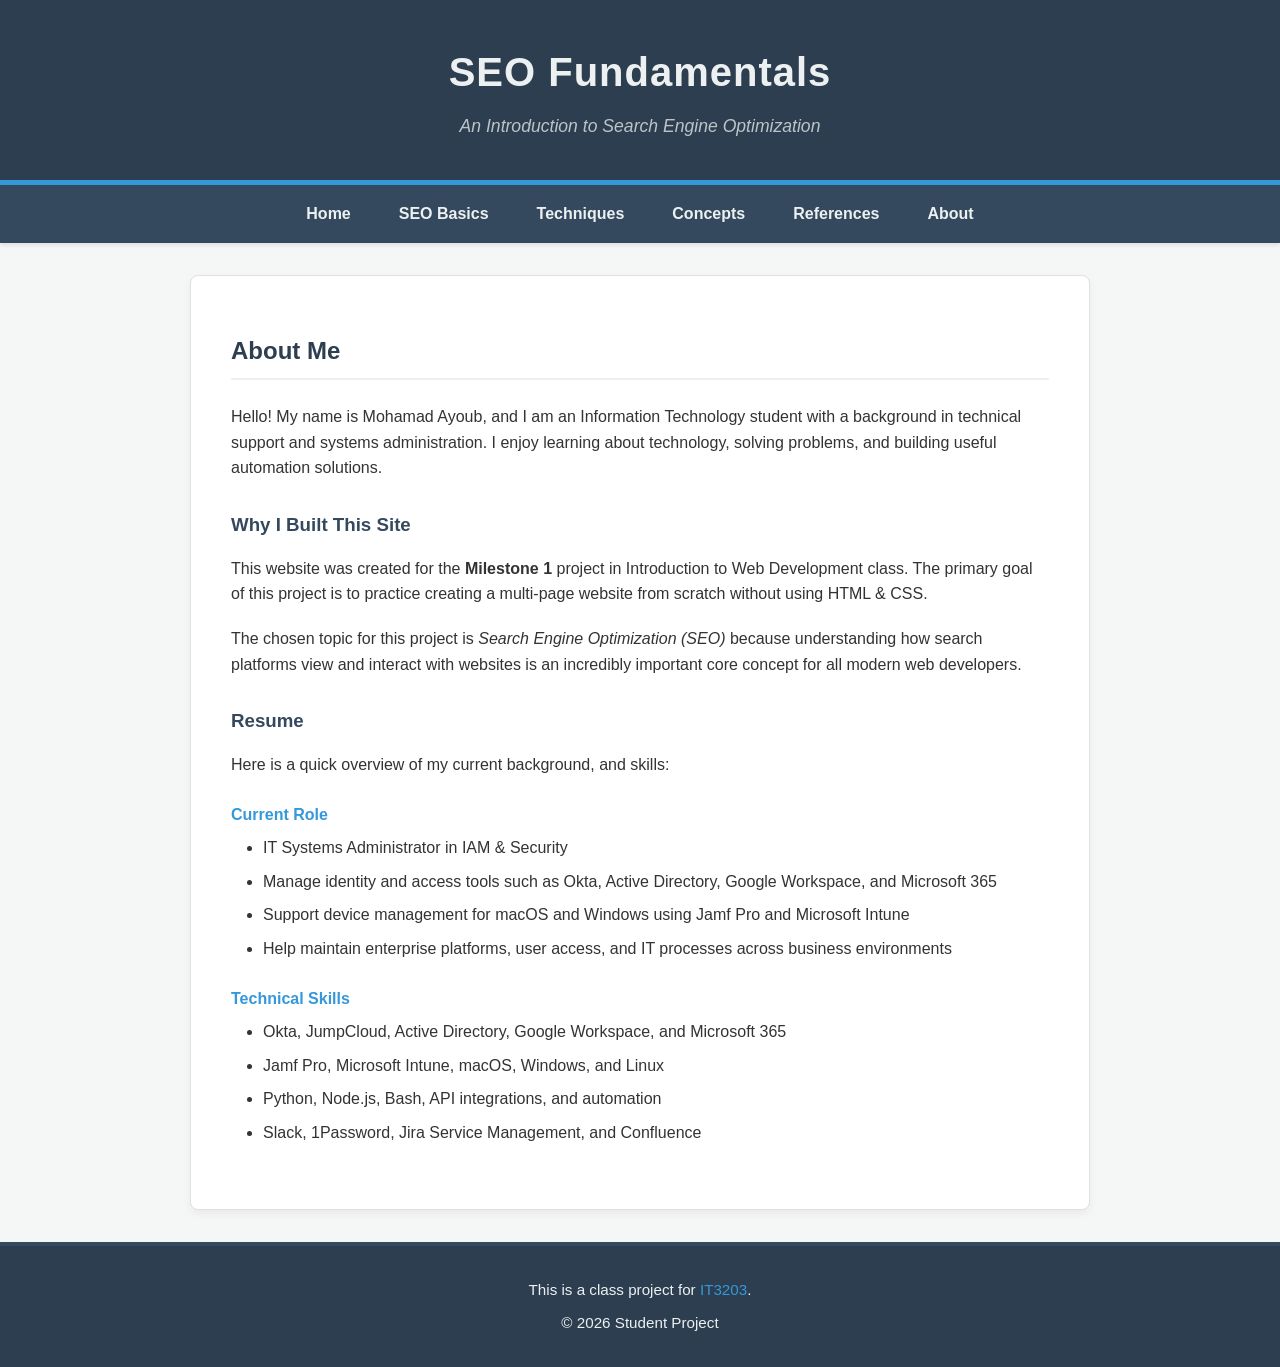
==== about.html @ 62059476 "Replace old site with milestone 1 website" ====
<!DOCTYPE html>
<html lang="en">

<head>
    <!-- Meta tags for character encoding and viewport scaling -->
    <meta charset="UTF-8">
    <meta name="viewport" content="width=device-width, initial-scale=1.0">
    <title>About This Project</title>
    <!-- Link to CSS file -->
    <link rel="stylesheet" href="style.css">
</head>

<body>
    <header>
        <h1>SEO Fundamentals</h1>
        <p>An Introduction to Search Engine Optimization</p>
    </header>

    <!-- Main consistent navigation pane -->
    <nav>
        <ul>
            <li><a href="index.html">Home</a></li>
            <li><a href="basics.html">SEO Basics</a></li>
            <li><a href="techniques.html">Techniques</a></li>
            <li><a href="concepts.html">Concepts</a></li>
            <li><a href="references.html">References</a></li>
            <li><a href="about.html">About</a></li>
        </ul>
    </nav>

    <main>
        <section>
            <h2>About Me</h2>
            <p>Hello! My name is Mohamad Ayoub, and I am an Information Technology student with a background in technical support and systems administration. I enjoy learning about technology, solving problems, and building useful automation solutions.</p>
        </section>

        <section>
            <h3>Why I Built This Site</h3>
            <p>This website was created for the <strong>Milestone 1</strong> project in Introduction to Web Development
                class. The
                primary goal of this project is to practice creating a multi-page website from scratch
                without using HTML & CSS.</p>
            <p>The chosen topic for this project is <em>Search Engine Optimization (SEO)</em> because understanding how
                search platforms view and interact with websites is an incredibly important core concept for all modern
                web developers.</p>
        </section>

        <section>
            <h3>Resume</h3>
            <p>Here is a quick overview of my current background, and skills:</p>

            <h4>Current Role</h4>
            <ul>
                <li>IT Systems Administrator in IAM & Security</li>
                <li>Manage identity and access tools such as Okta, Active Directory, Google Workspace, and Microsoft 365
                </li>
                <li>Support device management for macOS and Windows using Jamf Pro and Microsoft Intune</li>
                <li>Help maintain enterprise platforms, user access, and IT processes across business environments</li>
            </ul>

            <h4>Technical Skills</h4>
            <ul>
                <li>Okta, JumpCloud, Active Directory, Google Workspace, and Microsoft 365</li>
                <li>Jamf Pro, Microsoft Intune, macOS, Windows, and Linux</li>
                <li>Python, Node.js, Bash, API integrations, and automation</li>
                <li>Slack, 1Password, Jira Service Management, and Confluence</li>
            </ul>
        </section>
    </main>

    <!-- Project specific footer requirement -->
    <footer>
        <p>This is a class project for <a href="https://ksuweb.github.io/IT3203/" target="_blank">IT3203</a>.</p>
        <p>&copy; 2026 Student Project</p>
    </footer>
</body>

</html>
---- style.css ----
/* =========================================================
   Main Stylesheet for SEO Basics Website
   ========================================================= */

/* A simple CSS reset and box-sizing */
* {
    margin: 0;
    padding: 0;
    box-sizing: border-box;
}

/* Body Styles */
body {
    /* Safe, readable font stack */
    font-family: Arial, Helvetica, sans-serif;
    line-height: 1.6;
    background-color: #f4f7f6; /* Neutral gray green background color */
    color: #333; /* Dark gray text  */
    
    /* Using flexbox on body to place the footer at the bottom of the page */
    display: flex;
    flex-direction: column;
    min-height: 100vh;
}

/* Header Styling */
header {
    background-color: #2c3e50; /* Primary dark navy color */
    color: #ecf0f1; /* Off white text color */
    text-align: center;
    padding: 2.5rem 1rem;
    border-bottom: 5px solid #3498db; /* Blue accent border on the bottom */
}

header h1 {
    font-size: 2.5rem;
    margin-bottom: 0.5rem;
    letter-spacing: 1px;
}

header p {
    font-size: 1.1rem;
    font-style: italic;
    color: #bdc3c7; /* Lighter gray for the subtitle */
}

/* Navigation Bar using Flexbox layout */
nav {
    background-color: #34495e; /* Bluish gray */
    box-shadow: 0 2px 4px rgba(0,0,0,0.1);
}

nav ul {
    list-style-type: none; /* Removes the default HTML bullet points */
    display: flex; /* Flexbox layout makes horizontal styling simple */
    justify-content: center;
    flex-wrap: wrap; /* Allows wrapping on smaller screens */
    margin: 0;
    padding: 0;
}

nav ul li {
    margin: 0;
}

/* Anchor tag styling in the nav menu */
nav ul li a {
    display: block;
    color: #ecf0f1;
    text-decoration: none;
    padding: 1rem 1.5rem;
    font-weight: bold;
    /* CSS transition for smooth hover effects */
    transition: background-color 0.3s ease, color 0.3s ease; 
}

/* CSS hover effect on navigation links */
nav ul li a:hover {
    background-color: #3498db; /* Shift to highlight blue */
    color: #fff;
}

/* Main Content Area */
main {
    flex: 1; /* Pushes the footer down */
    width: 90%;
    max-width: 900px; /* Restricts the max width */
    margin: 2rem auto; /* Centers the main block with auto margins */
    background-color: #ffffff; /* Clean white background for main content */
    padding: 2.5rem; /* Padding inside the content box */
    border-radius: 8px; /* Soft borders */
    border: 1px solid #e0e0e0; /* Border outline */
    box-shadow: 0 4px 8px rgba(0,0,0,0.05); /* Soft shadow depth */
}

/* HTML Headings within main content */
main h2 {
    color: #2c3e50;
    border-bottom: 2px solid #ecf0f1; /* Divider under main headings */
    padding-bottom: 0.5rem;
    margin-bottom: 1.5rem;
    margin-top: 1rem;
}

main h3 {
    color: #34495e;
    margin-bottom: 1rem;
    margin-top: 1.8rem;
}

main h4 {
    color: #3498db;
    margin-top: 1.5rem;
    margin-bottom: 0.5rem;
}

main p {
    margin-bottom: 1.2rem;
}

/* Lists within Main Content */
main ul, main ol {
    margin-bottom: 1.5rem;
    padding-left: 2rem;
}

main li {
    margin-bottom: 0.5rem;
}

/* Hyperlinks inside the main page text */
main a {
    color: #3498db;
    text-decoration: none;
    font-weight: bold;
}

/* Link hover effects inside content area */
main a:hover {
    text-decoration: underline;
    color: #2980b9;
}


/* Section styling for the Concepts page blocks */
.concept-block {
    background-color: #fcfcfc;
    padding: 1.5rem;
    margin-bottom: 1.5rem;
    border-left: 4px solid #3498db; /* Blue accent left bar */
    border-radius: 0 6px 6px 0;
}

.concept-block h3 {
    margin-top: 0; /* Resetting top margin so blocks align neatly */
}

/* Table Styling used in the Techniques page */
table {
    width: 100%;
    border-collapse: collapse; /* Merges borders */
    margin: 2rem 0;
    font-size: 0.95rem;
}

/* Table Cells */
table th, table td {
    padding: 12px 15px; /* Internal padding */
    border: 1px solid #ddd;
    text-align: left;
}

/* Column Headers */
table th {
    background-color: #f2f2f2; /* Subtle gray */
    color: #2c3e50;
    font-weight: bold;
}

/* Mouse hover effect on table rows */
table tr:hover {
    background-color: #f1f7fa; 
}

/* Consistent Footer Styling across all pages */
footer {
    background-color: #2c3e50;
    color: #ecf0f1;
    text-align: center;
    padding: 1.5rem 1rem;
    /* Margin top keeps footer distanced, auto pushes it down in flex context */
    margin-top: auto; 
    font-size: 0.95rem;
    border-top: 4px solid #34495e; /* Top border */
}

footer p {
    margin: 0.5rem 0;
}

footer a {
    color: #3498db;
    text-decoration: none;
}

footer a:hover {
    color: #fff;
    text-decoration: underline;
}
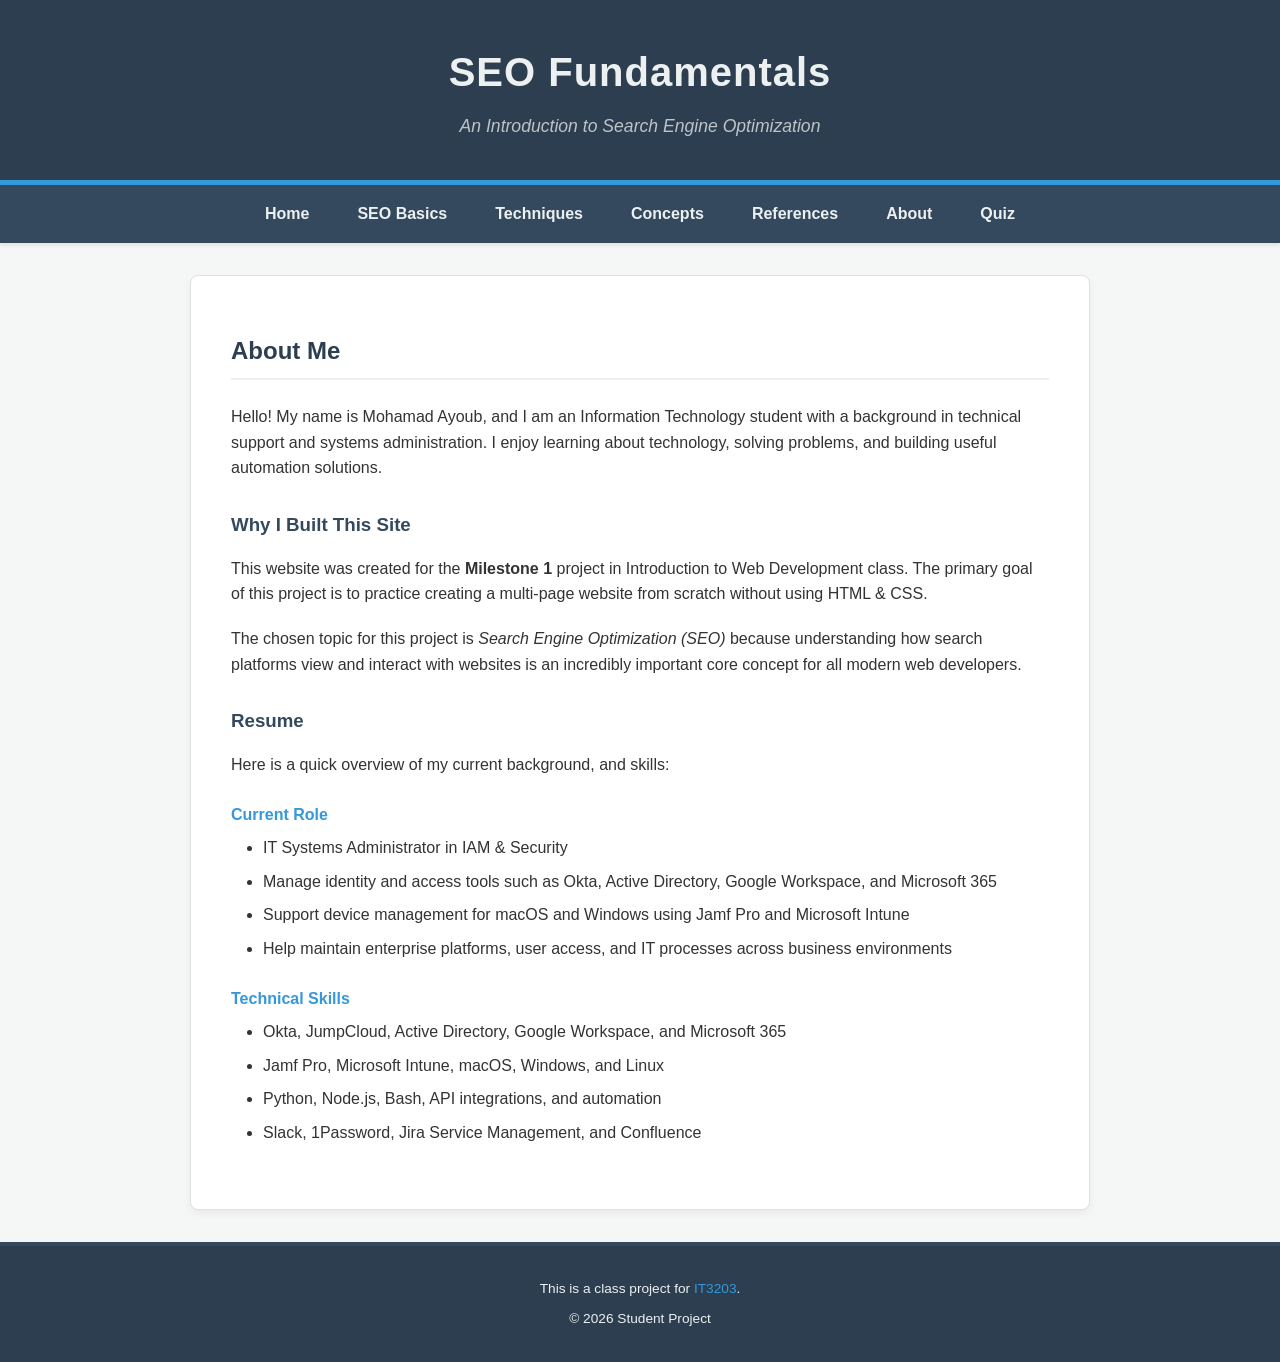
==== commit 9d54a0bb: "Update site with new modern design and quiz" ====
--- a/about.html
+++ b/about.html
@@ -25,6 +25,7 @@
             <li><a href="concepts.html">Concepts</a></li>
             <li><a href="references.html">References</a></li>
             <li><a href="about.html">About</a></li>
+            <li><a href="quiz.html">Quiz</a></li>
         </ul>
     </nav>
 
--- a/style.css
+++ b/style.css
@@ -2,7 +2,7 @@
    Main Stylesheet for SEO Basics Website
    ========================================================= */
 
-/* A simple CSS reset and box-sizing */
+/* A simple CSS reset and box sizing */
 * {
     margin: 0;
     padding: 0;
@@ -14,9 +14,11 @@
     /* Safe, readable font stack */
     font-family: Arial, Helvetica, sans-serif;
     line-height: 1.6;
-    background-color: #f4f7f6; /* Neutral gray green background color */
-    color: #333; /* Dark gray text  */
-    
+    background-color: #f4f7f6;
+    /* Neutral gray green background color */
+    color: #333;
+    /* Dark gray text  */
+
     /* Using flexbox on body to place the footer at the bottom of the page */
     display: flex;
     flex-direction: column;
@@ -25,11 +27,14 @@
 
 /* Header Styling */
 header {
-    background-color: #2c3e50; /* Primary dark navy color */
-    color: #ecf0f1; /* Off white text color */
+    background-color: #2c3e50;
+    /* Primary dark navy color */
+    color: #ecf0f1;
+    /* Off white text color */
     text-align: center;
     padding: 2.5rem 1rem;
-    border-bottom: 5px solid #3498db; /* Blue accent border on the bottom */
+    border-bottom: 5px solid #3498db;
+    /* Blue accent border on the bottom */
 }
 
 header h1 {
@@ -41,20 +46,25 @@
 header p {
     font-size: 1.1rem;
     font-style: italic;
-    color: #bdc3c7; /* Lighter gray for the subtitle */
+    color: #bdc3c7;
+    /* Lighter gray for the subtitle */
 }
 
 /* Navigation Bar using Flexbox layout */
 nav {
-    background-color: #34495e; /* Bluish gray */
-    box-shadow: 0 2px 4px rgba(0,0,0,0.1);
+    background-color: #34495e;
+    /* Bluish gray */
+    box-shadow: 0 2px 4px rgba(0, 0, 0, 0.1);
 }
 
 nav ul {
-    list-style-type: none; /* Removes the default HTML bullet points */
-    display: flex; /* Flexbox layout makes horizontal styling simple */
+    list-style-type: none;
+    /* Removes the default HTML bullet points */
+    display: flex;
+    /* Flexbox layout makes horizontal styling simple */
     justify-content: center;
-    flex-wrap: wrap; /* Allows wrapping on smaller screens */
+    flex-wrap: wrap;
+    /* Allows wrapping on smaller screens */
     margin: 0;
     padding: 0;
 }
@@ -71,32 +81,42 @@
     padding: 1rem 1.5rem;
     font-weight: bold;
     /* CSS transition for smooth hover effects */
-    transition: background-color 0.3s ease, color 0.3s ease; 
+    transition: background-color 0.3s ease, color 0.3s ease;
 }
 
 /* CSS hover effect on navigation links */
 nav ul li a:hover {
-    background-color: #3498db; /* Shift to highlight blue */
+    background-color: #3498db;
+    /* Shift to highlight blue */
     color: #fff;
 }
 
 /* Main Content Area */
 main {
-    flex: 1; /* Pushes the footer down */
+    flex: 1;
+    /* Pushes the footer down */
     width: 90%;
-    max-width: 900px; /* Restricts the max width */
-    margin: 2rem auto; /* Centers the main block with auto margins */
-    background-color: #ffffff; /* Clean white background for main content */
-    padding: 2.5rem; /* Padding inside the content box */
-    border-radius: 8px; /* Soft borders */
-    border: 1px solid #e0e0e0; /* Border outline */
-    box-shadow: 0 4px 8px rgba(0,0,0,0.05); /* Soft shadow depth */
+    max-width: 900px;
+    /* Restricts the max width */
+    margin: 2rem auto;
+    /* Centers the main block with auto margins */
+    background-color: #ffffff;
+    /* Clean white background for main content */
+    padding: 2.5rem;
+    /* Padding inside the content box */
+    border-radius: 8px;
+    /* Soft borders */
+    border: 1px solid #e0e0e0;
+    /* Border outline */
+    box-shadow: 0 4px 8px rgba(0, 0, 0, 0.05);
+    /* Soft shadow depth */
 }
 
 /* HTML Headings within main content */
 main h2 {
     color: #2c3e50;
-    border-bottom: 2px solid #ecf0f1; /* Divider under main headings */
+    border-bottom: 2px solid #ecf0f1;
+    /* Divider under main headings */
     padding-bottom: 0.5rem;
     margin-bottom: 1.5rem;
     margin-top: 1rem;
@@ -119,7 +139,8 @@
 }
 
 /* Lists within Main Content */
-main ul, main ol {
+main ul,
+main ol {
     margin-bottom: 1.5rem;
     padding-left: 2rem;
 }
@@ -141,45 +162,69 @@
     color: #2980b9;
 }
 
+/* Image Styling */
+.image-container {
+    text-align: center;
+    margin: 2rem 0;
+}
+
+.responsive-img {
+    max-width: 100%;
+    height: auto;
+    border-radius: 8px;
+    box-shadow: 0 4px 8px rgba(0, 0, 0, 0.1);
+}
+
+.img-caption {
+    font-size: 0.9rem;
+    color: #7f8c8d;
+    margin-top: 0.5rem;
+}
 
 /* Section styling for the Concepts page blocks */
 .concept-block {
     background-color: #fcfcfc;
     padding: 1.5rem;
     margin-bottom: 1.5rem;
-    border-left: 4px solid #3498db; /* Blue accent left bar */
+    border-left: 4px solid #3498db;
+    /* Blue accent left bar */
     border-radius: 0 6px 6px 0;
 }
 
 .concept-block h3 {
-    margin-top: 0; /* Resetting top margin so blocks align neatly */
+    margin-top: 0;
+    /* Resetting top margin so blocks align neatly */
 }
 
 /* Table Styling used in the Techniques page */
 table {
     width: 100%;
-    border-collapse: collapse; /* Merges borders */
+    border-collapse: collapse;
+    /* Merges borders */
     margin: 2rem 0;
     font-size: 0.95rem;
 }
 
 /* Table Cells */
-table th, table td {
-    padding: 12px 15px; /* Internal padding */
+table th,
+table td {
+    padding: 12px 15px;
+    /* Internal padding */
     border: 1px solid #ddd;
     text-align: left;
 }
 
 /* Column Headers */
 table th {
-    background-color: #f2f2f2; /* Subtle gray */
+    background-color: #f2f2f2;
+    /* Subtle gray */
     color: #2c3e50;
     font-weight: bold;
 }
 
 /* Mouse hover effect on table rows */
 table tr:hover {
-    background-color: #f1f7fa; 
+    background-color: #f1f7fa;
 }
 
 /* Consistent Footer Styling across all pages */
@@ -189,9 +234,10 @@
     text-align: center;
     padding: 1.5rem 1rem;
     /* Margin top keeps footer distanced, auto pushes it down in flex context */
-    margin-top: auto; 
+    margin-top: auto;
     font-size: 0.95rem;
-    border-top: 4px solid #34495e; /* Top border */
+    border-top: 4px solid #34495e;
+    /* Top border */
 }
 
 footer p {
@@ -207,3 +253,175 @@
     color: #fff;
     text-decoration: underline;
 }
+
+/* =========================================================
+   Quiz Form Styles
+   ========================================================= */
+
+#quiz-section {
+    max-width: 800px;
+    margin: auto;
+}
+
+.question-container {
+    background: #f9f9f9;
+    border: 1px solid #e0e0e0;
+    border-radius: 8px;
+    padding: 1.5rem;
+    margin-bottom: 1.5rem;
+    box-shadow: 0 2px 5px rgba(0, 0, 0, 0.05);
+}
+
+.question-container p {
+    font-weight: bold;
+    margin-bottom: 1rem;
+    color: #2c3e50;
+}
+
+.question-container label {
+    display: inline-block;
+    margin-bottom: 0.5rem;
+    cursor: pointer;
+    font-weight: normal;
+}
+
+.question-container input[type="text"] {
+    padding: 0.4rem;
+    border: 1px solid #ccc;
+    border-radius: 4px;
+    font-size: 1rem;
+    width: 150px;
+}
+
+.question-container input[type="radio"],
+.question-container input[type="checkbox"] {
+    margin-right: 0.5rem;
+    transform: scale(1.1);
+}
+
+.form-actions {
+    display: flex;
+    gap: 1rem;
+    margin-top: 2rem;
+}
+
+.btn {
+    padding: 0.75rem 1.5rem;
+    font-size: 1rem;
+    border: none;
+    border-radius: 4px;
+    cursor: pointer;
+    font-weight: bold;
+    transition: background-color 0.3s ease;
+}
+
+.primary-btn {
+    background-color: #3498db;
+    color: #fff;
+}
+
+.primary-btn:hover {
+    background-color: #2980b9;
+}
+
+.primary-btn:disabled {
+    background-color: #95a5a6;
+    cursor: not-allowed;
+}
+
+.secondary-btn {
+    background-color: #ecf0f1;
+    color: #333;
+    border: 1px solid #ccc;
+}
+
+.secondary-btn:hover {
+    background-color: #bdc3c7;
+}
+
+/* Feedback & Results Styles */
+.feedback {
+    margin-top: 1rem;
+    font-weight: bold;
+}
+
+.correct-text {
+    color: #27ae60;
+}
+
+.incorrect-text {
+    color: #c0392b;
+}
+
+.correct-bg {
+    background-color: #e8f8f5;
+    border: 2px solid #27ae60;
+    padding: 1.5rem;
+    border-radius: 8px;
+    margin-top: 2rem;
+}
+
+.incorrect-bg {
+    background-color: #fdedec;
+    border: 2px solid #e74c3c;
+    padding: 1.5rem;
+    border-radius: 8px;
+    margin-top: 2rem;
+}
+
+#quiz-results h3 {
+    margin-top: 0;
+}
+
+.large-result {
+    font-size: 1.5rem;
+    font-weight: bold;
+}
+
+.hidden {
+    display: none;
+}
+
+/* 1. ELEMENT SELECTOR  */
+footer p {
+    font-size: 0.9em;
+}
+
+/* 2. CLASS SELECTOR + CSS GRID LAYOUT */
+.basics-grid {
+    display: grid;
+    grid-template-columns: repeat(auto-fit, minmax(250px, 1fr));
+    gap: 1.5rem;
+    margin-top: 1.5rem;
+    list-style-type: none;
+    padding-left: 0;
+}
+
+.basics-grid li {
+    background-color: #fcfcfc;
+    padding: 1.5rem;
+    border-top: 5px solid #3498db;
+    border-radius: 0 0 6px 6px;
+    box-shadow: 0 2px 5px rgba(0, 0, 0, 0.05);
+    margin-bottom: 0;
+    /* Let grid gap handle spacing */
+    height: 100%;
+    /* Stretch to fill row smoothly */
+    transition: transform 0.2s ease, box-shadow 0.2s ease;
+}
+
+.basics-grid li:hover {
+    transform: translateY(-5px);
+    box-shadow: 0 6px 12px rgba(0, 0, 0, 0.1);
+}
+
+/* 3. ID SELECTOR */
+#why-seo {
+    background-color: #f4fdfa;
+    /* Soft mint highlight */
+    border-left: 5px solid #2ecc71;
+    padding: 2rem;
+    margin-top: 2rem;
+    border-radius: 4px;
+    box-shadow: 0 4px 6px rgba(0, 0, 0, 0.05);
+}
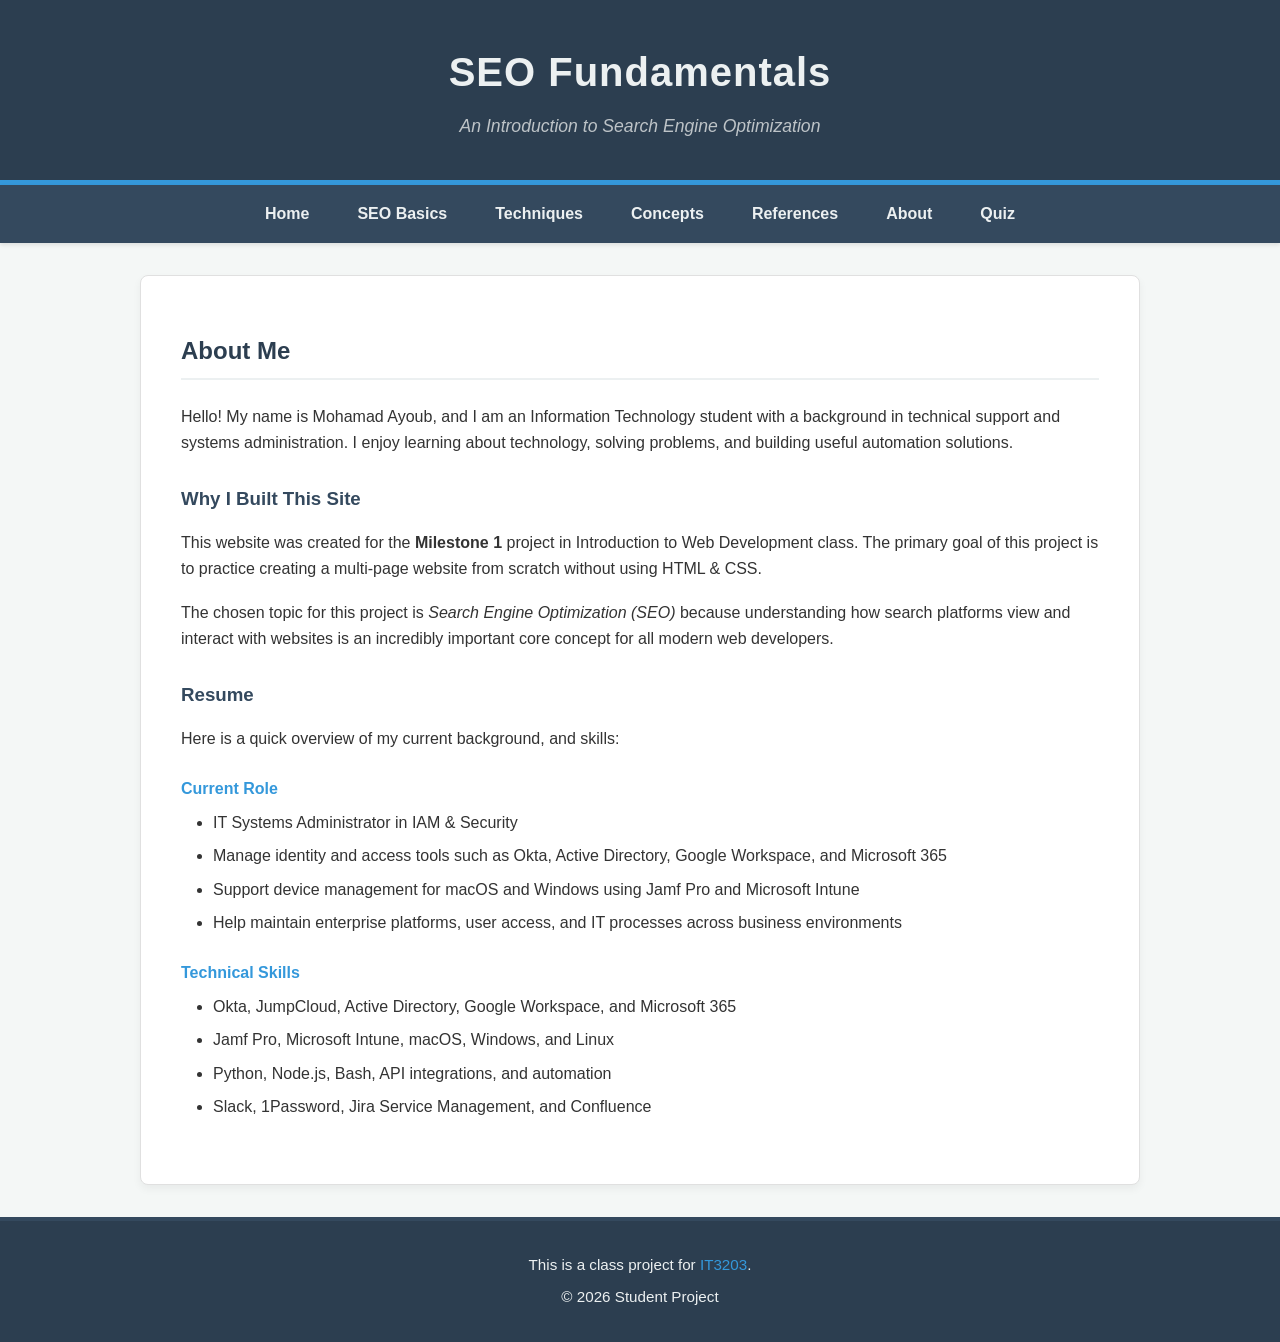
==== commit a91340c1: "Add mobile hamburger menu and wire up responsive nav toggle Adds the nav-toggle button and script.js" ====
--- a/about.html
+++ b/about.html
@@ -18,7 +18,12 @@
 
     <!-- Main consistent navigation pane -->
     <nav>
-        <ul>
+        <button class="nav-toggle" aria-expanded="false" aria-controls="site-menu" aria-label="Open navigation menu">
+            <span></span>
+            <span></span>
+            <span></span>
+        </button>
+        <ul id="site-menu">
             <li><a href="index.html">Home</a></li>
             <li><a href="basics.html">SEO Basics</a></li>
             <li><a href="techniques.html">Techniques</a></li>
@@ -74,6 +79,7 @@
         <p>This is a class project for <a href="https://ksuweb.github.io/IT3203/" target="_blank">IT3203</a>.</p>
         <p>&copy; 2026 Student Project</p>
     </footer>
+    <script src="script.js"></script>
 </body>
 
 </html>
--- a/style.css
+++ b/style.css
@@ -89,6 +89,57 @@
     background-color: #3498db;
     /* Shift to highlight blue */
     color: #fff;
+}
+
+/* Mobile menu toggle button */
+.nav-toggle {
+    display: none;
+    position: absolute;
+    top: 0.5rem;
+    right: 1rem;
+    width: 50px;
+    height: 50px;
+    background: transparent;
+    border: none;
+    padding: 0;
+    margin: 0;
+    cursor: pointer;
+    z-index: 100;
+    padding-top: 8px;
+}
+
+.nav-toggle span {
+    display: block;
+    width: 28px;
+    height: 3px;
+    background-color: #ecf0f1;
+    border-radius: 3px;
+    margin: 5px 0;
+    transition: transform 0.3s ease, opacity 0.3s ease;
+}
+
+.nav-toggle span + span {
+    margin-top: 6px;
+}
+
+nav {
+    position: relative;
+}
+
+nav.open .nav-toggle span:nth-child(1) {
+    transform: translateY(10px) rotate(45deg);
+}
+
+nav.open .nav-toggle span:nth-child(2) {
+    opacity: 0;
+}
+
+nav.open .nav-toggle span:nth-child(3) {
+    transform: translateY(-10px) rotate(-45deg);
+}
+
+nav.open ul {
+    display: flex;
 }
 
 /* Main Content Area */
@@ -382,12 +433,7 @@
     display: none;
 }
 
-/* 1. ELEMENT SELECTOR  */
-footer p {
-    font-size: 0.9em;
-}
-
-/* 2. CLASS SELECTOR + CSS GRID LAYOUT */
+/* Grid layout for basics page sections */
 .basics-grid {
     display: grid;
     grid-template-columns: repeat(auto-fit, minmax(250px, 1fr));
@@ -415,7 +461,7 @@
     box-shadow: 0 6px 12px rgba(0, 0, 0, 0.1);
 }
 
-/* 3. ID SELECTOR */
+/* Highlight section for why SEO matters */
 #why-seo {
     background-color: #f4fdfa;
     /* Soft mint highlight */
@@ -424,4 +470,85 @@
     margin-top: 2rem;
     border-radius: 4px;
     box-shadow: 0 4px 6px rgba(0, 0, 0, 0.05);
+}
+
+/* =========================================================
+   Responsive Design Media Queries
+   ========================================================= */
+
+/* Tablet and smaller screens (up to 768px) */
+@media screen and (max-width: 768px) {
+    /* Header adjustments */
+    header {
+        padding: 1.5rem 1rem;
+    }
+
+    header h1 {
+        font-size: 2rem;
+    }
+
+    /* Navigation: stack items vertically */
+    .nav-toggle {
+        display: block;
+    }
+
+    nav ul {
+        flex-direction: column;
+        align-items: stretch;
+        display: none;
+        width: 100%;
+    }
+
+    nav.open ul {
+        display: flex;
+    }
+
+    nav ul li a {
+        padding: 0.75rem 1rem;
+        font-size: 0.95rem;
+        text-align: center;
+    }
+
+    /* Main content: reduce padding and width */
+    main {
+        width: 95%;
+        padding: 1.5rem;
+    }
+
+    /* Table: make scrollable if needed */
+    table {
+        font-size: 0.9rem;
+    }
+
+    /* Quiz form adjustments */
+    .question-container input[type="text"] {
+        width: 100%;
+        max-width: 200px;
+    }
+
+    .form-actions {
+        flex-direction: column;
+        align-items: center;
+    }
+
+    .btn {
+        width: 100%;
+        max-width: 200px;
+    }
+
+    /* Basics grid: adjust for smaller screens */
+    .basics-grid {
+        grid-template-columns: 1fr;
+    }
+}
+
+/* Large desktop screens (above 1200px) */
+@media screen and (min-width: 1200px) {
+    main {
+        max-width: 1000px;
+    }
+
+    .basics-grid {
+        grid-template-columns: repeat(auto-fit, minmax(300px, 1fr));
+    }
 }
